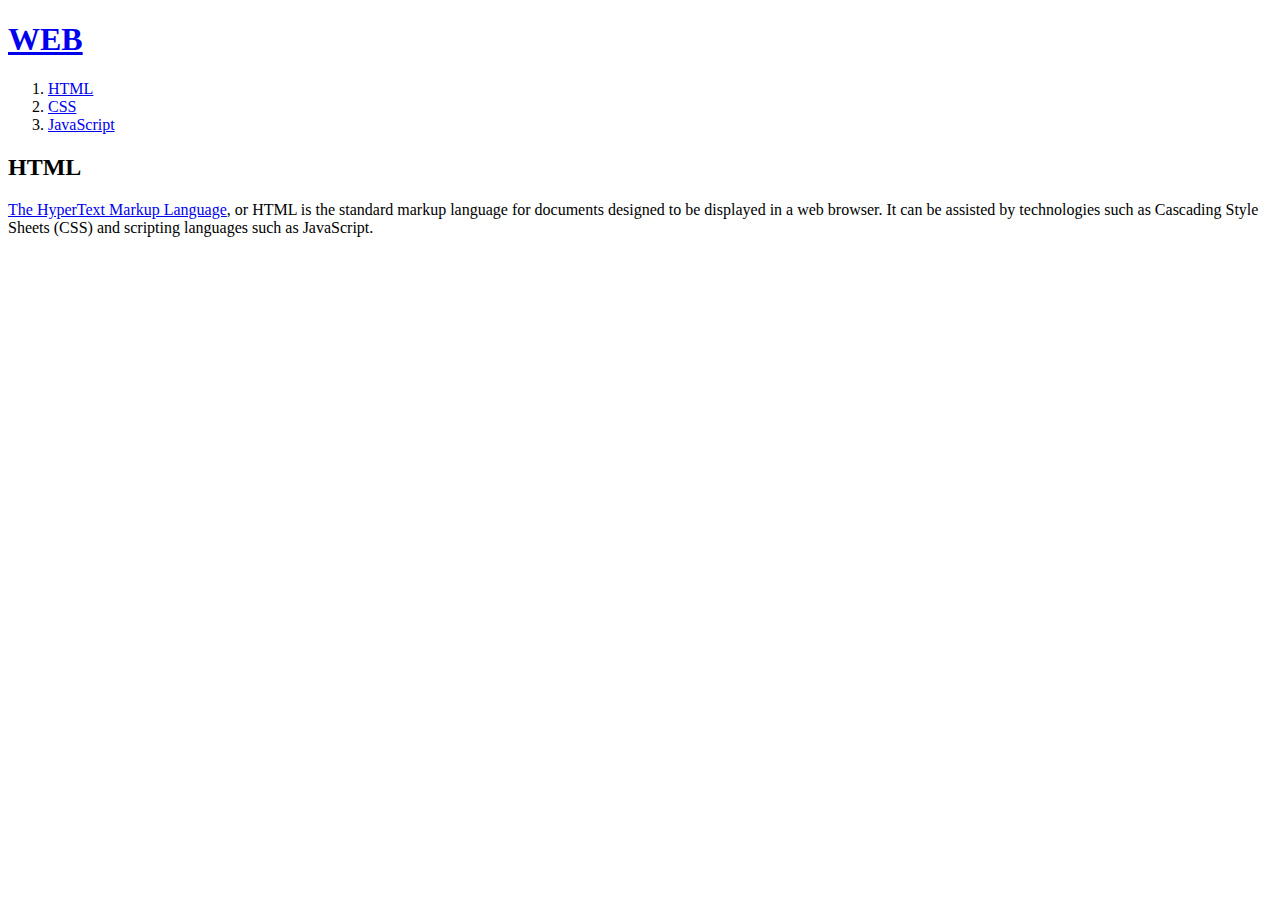
==== 1.html @ 4a5ba9de "2022_1_23_1" ====
<!DOCTYPE html>
<html lang="en" dir="ltr">
  <head>
    <meta charset="utf-8">
    <title>WEB1 - html</title>
  </head>
  <body>
    <h1><a href="index.html">WEB</a></h1>
    <ol>
      <li><a href="1.html">HTML</a></li>
      <li><a href="2.html">CSS</a></li>
      <li><a href="3.html">JavaScript</a></li>
    </ol>
    <h2>HTML</h2>
    <p><a href="https://en.wikipedia.org/wiki/HTML">The HyperText Markup Language</a>, or HTML is the standard markup language for documents designed to be displayed in a web browser. It can be assisted by technologies such as Cascading Style Sheets (CSS) and scripting languages such as JavaScript.</p>
  </body>
</html>
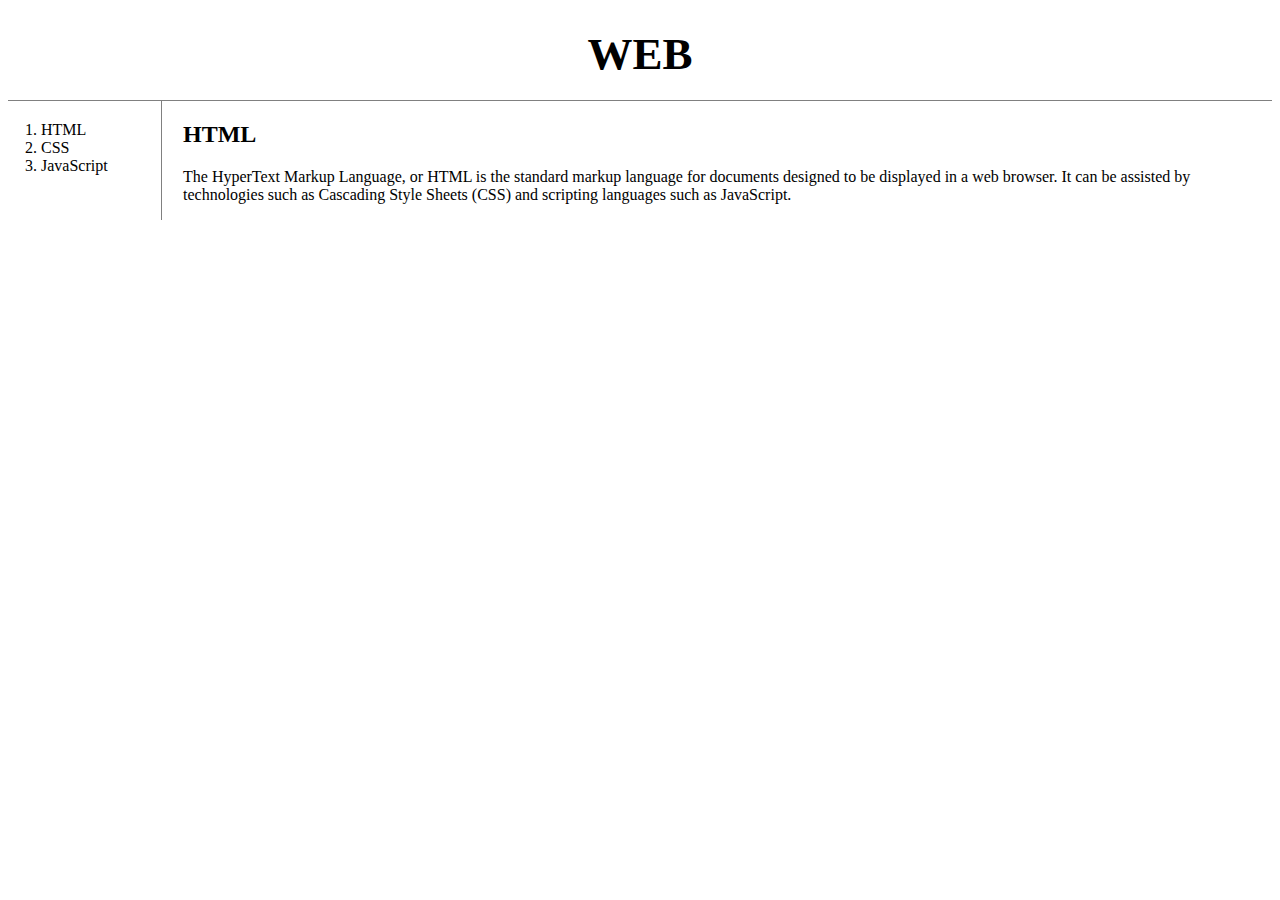
==== commit 83dfcb0e: "2022_01_23_2" ====
--- a/1.html
+++ b/1.html
@@ -3,15 +3,23 @@
   <head>
     <meta charset="utf-8">
     <title>WEB1 - html</title>
+
+
+    <link rel="stylesheet" href="style.css">
+
   </head>
   <body>
     <h1><a href="index.html">WEB</a></h1>
-    <ol>
-      <li><a href="1.html">HTML</a></li>
-      <li><a href="2.html">CSS</a></li>
-      <li><a href="3.html">JavaScript</a></li>
-    </ol>
-    <h2>HTML</h2>
-    <p><a href="https://en.wikipedia.org/wiki/HTML">The HyperText Markup Language</a>, or HTML is the standard markup language for documents designed to be displayed in a web browser. It can be assisted by technologies such as Cascading Style Sheets (CSS) and scripting languages such as JavaScript.</p>
+    <div id="grid">
+      <ol>
+        <li><a href="1.html">HTML</a></li>
+        <li><a href="2.html">CSS</a></li>
+        <li><a href="3.html">JavaScript</a></li>
+      </ol>
+      <div id="article">
+        <h2>HTML</h2>
+        <p><a href="https://en.wikipedia.org/wiki/CSS">The HyperText Markup Language</a>, or HTML is the standard markup language for documents designed to be displayed in a web browser. It can be assisted by technologies such as Cascading Style Sheets (CSS) and scripting languages such as JavaScript.
+      </div>
+  </div>
   </body>
 </html>
--- a/style.css
+++ b/style.css
@@ -0,0 +1,41 @@
+
+  #grid{
+    display:grid;
+    grid-template-columns: 150px 1fr;
+  }
+  a {
+    color: black;
+    text-decoration: none;
+  }
+  h1 {
+    font-size: 45px;
+    text-align: center;
+    border-bottom: 1px solid gray;
+    margin: 0;
+    padding: 20px;
+  }
+  ol{
+    border-right: 1px solid gray;
+    width: 100px;
+    margin: 0;
+    padding:20px;
+  }
+
+  #grid ol{
+    padding-left: 33px;
+  }
+
+  #grid #article{
+    padding-left: 25px;
+  }
+  @media (max-width:800px) {
+    #grid{
+      display:block
+    }
+    ol{
+      border-right: none;
+    }
+    h1{
+      border-bottom: none;
+    }
+  }
